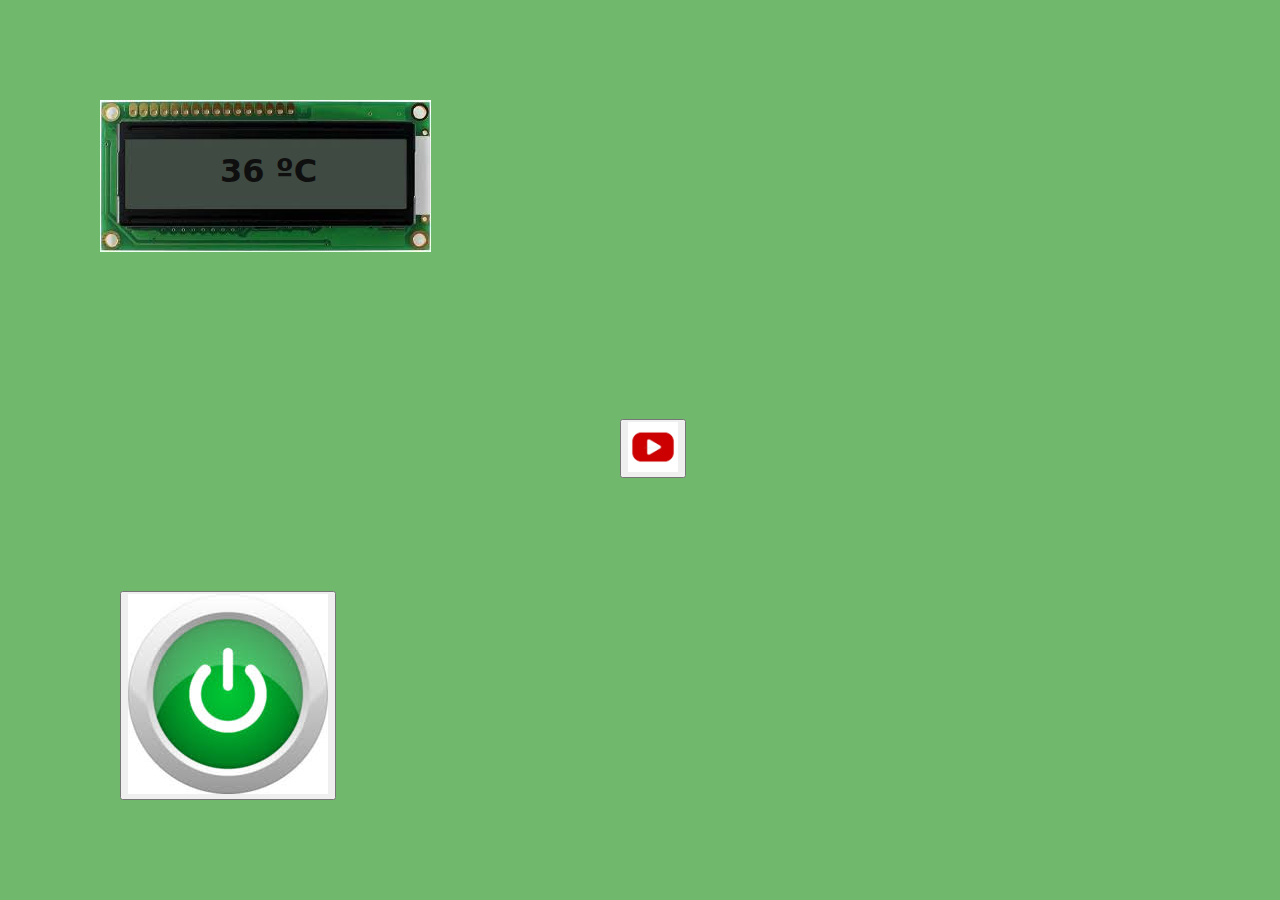
==== index.html @ 8ad8d430 "init commit" ====
<!DOCTYPE html>
<html lang="es">

<head>
    <meta charset="UTF-8" />
    <meta name="viewport" content="width=device-width, initial-scale=1.0" />
    <meta name="Autor" content="David Martinez" />
    <title>Control WEB</title>
    <link rel="stylesheet" href="./CSS/estilos.css">
    <script src="./JavaScript/funciones.js"></script>
</head>

<body onload="generarTemperatura();">
    <div class="divmain">
        <div class="divmaintemp">
            <img src="./imagenes/display.jpg" />
            <h2 id="temperatura">
                <script>setInterval(generarTemperatura, 5000)</script>
            </h2>
        </div>
        <div class="repvideo">
            <iframe width="560" height="315" src="https://www.youtube.com/embed/ouNrlys4mhc?si=4UXOEywHt7BVddYJ"
                title="YouTube video player" frameborder="0"
                allow="accelerometer; autoplay; clipboard-write; encrypted-media; gyroscope; picture-in-picture; web-share"
                allowfullscreen></iframe>
            <div id="botonesReproductor">
                <button><img src="./imagenes/botonVideo.png" width="50" height="50"></button>
            </div>
        </div>
        <div class="divBotones">
            <button id="boton" onclick="cambiarImagen()"><img id="miboton" src="./imagenes/boton1.jpg" /></button>
        </div>
    </div>
    



</body>

</html>
---- CSS/estilos.css ----
/*? Archivo de estilos css */

body {
    background-color: #70b86c; /* Color de fondo claro */
    margin: 0; /* Elimina el margen predeterminado del cuerpo */
    padding: 0; /* Elimina el relleno predeterminado del cuerpo */
}


.divmain {
    position: absolute;
    top: 50px;
    bottom: 50px;
    right: 50px;
    left: 50px;
}

.divmaintemp {
    position: absolute;
    top: 50px;
    left: 50px;
}

.repvideo{
    position: absolute;
    top: 50px;
    right: 50px;
}

.divBotones{
    position: absolute;
    bottom: 50px;
    left: 70px;
}

/* estilos para id */

#temperatura{

    font-family:system-ui, -apple-system, BlinkMacSystemFont, 'Segoe UI', Roboto, Oxygen, Ubuntu, Cantarell, 'Open Sans', 'Helvetica Neue', sans-serif;
    font-size:xx-large;
    color: rgb(15, 15, 15);
    position: absolute;
    top: 25px;
    left: 120px;
}

#botonReproductor{
    position: absolute;
    bottom: -50px;
    right: 150;
}
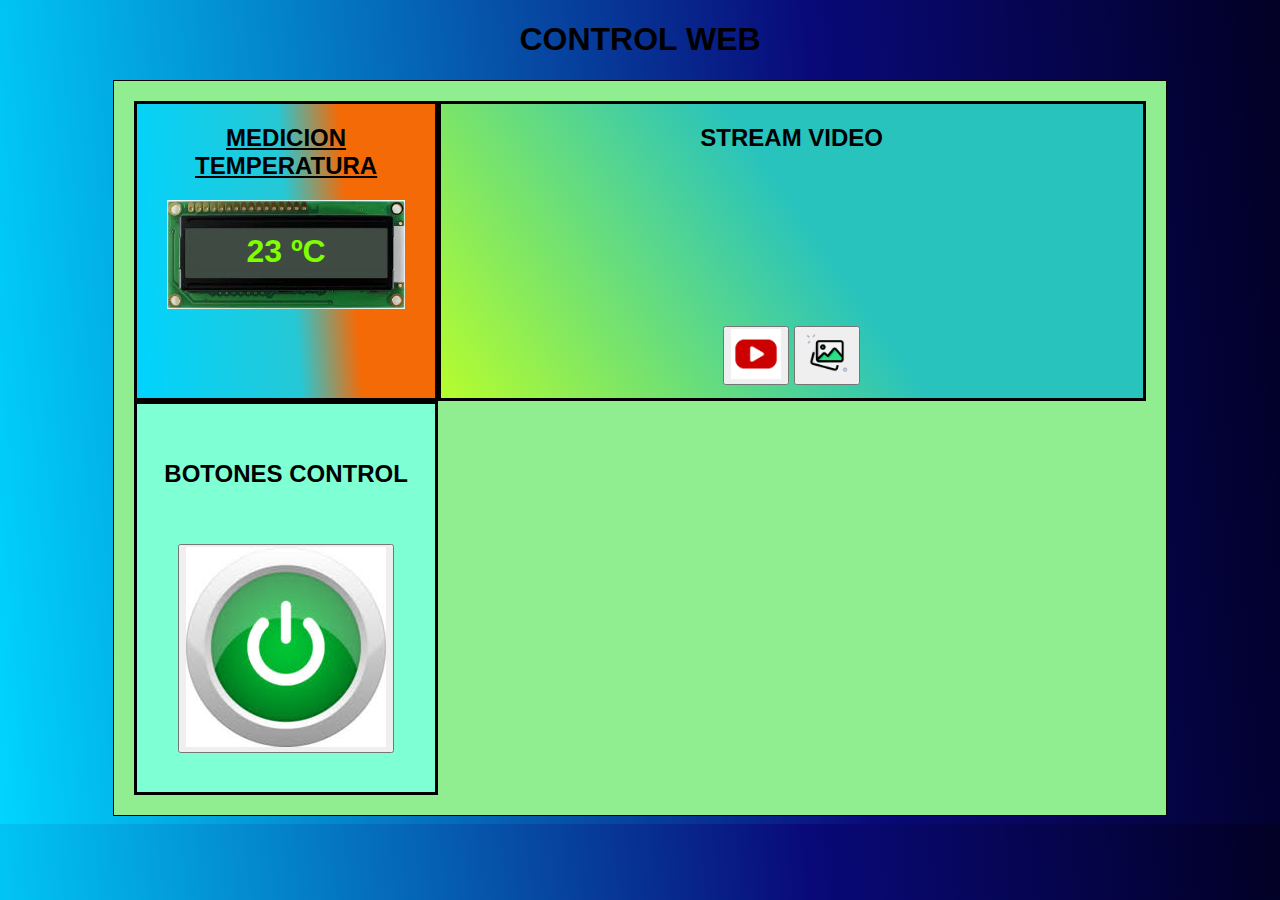
==== commit 06723bf7: "grid commit" ====
--- a/index.html
+++ b/index.html
@@ -2,39 +2,66 @@
 <html lang="es">
 
 <head>
-    <meta charset="UTF-8" />
-    <meta name="viewport" content="width=device-width, initial-scale=1.0" />
+    <meta charset="UTF-8">
+    <meta name="viewport" content="width=device-width, initial-scale=1.0">
     <meta name="Autor" content="David Martinez" />
     <title>Control WEB</title>
-    <link rel="stylesheet" href="./CSS/estilos.css">
+    <link rel="stylesheet" href="./CSS/estilos.css" />
     <script src="./JavaScript/funciones.js"></script>
 </head>
 
 <body onload="generarTemperatura();">
-    <div class="divmain">
-        <div class="divmaintemp">
-            <img src="./imagenes/display.jpg" />
-            <h2 id="temperatura">
-                <script>setInterval(generarTemperatura, 5000)</script>
-            </h2>
-        </div>
-        <div class="repvideo">
-            <iframe width="560" height="315" src="https://www.youtube.com/embed/ouNrlys4mhc?si=4UXOEywHt7BVddYJ"
-                title="YouTube video player" frameborder="0"
-                allow="accelerometer; autoplay; clipboard-write; encrypted-media; gyroscope; picture-in-picture; web-share"
-                allowfullscreen></iframe>
-            <div id="botonesReproductor">
-                <button><img src="./imagenes/botonVideo.png" width="50" height="50"></button>
+    <div class="titulo">
+        <h1>CONTROL WEB</h1>
+    </div>
+
+    <section class="grid-layout">
+
+        <div class="cajaTemperatura">
+            <h2>MEDICION TEMPERATURA</h2>
+            <!--? DISPLAY TEMPERATURA -->
+            <div>
+                <img id="display" src="./imagenes/display.jpg">
+                <h3 id="temperatura">
+                    <script>
+                        setInterval(generarTemperatura, 5000);
+                    </script>
+                </h3>
             </div>
         </div>
-        <div class="divBotones">
-            <button id="boton" onclick="cambiarImagen()"><img id="miboton" src="./imagenes/boton1.jpg" /></button>
+
+
+        <div class="cajaStream">
+            <h2>STREAM VIDEO</h2>
+            <div>
+                <iframe width="60%" height="50%" src="https://www.youtube.com/embed/ouNrlys4mhc?si=4UXOEywHt7BVddYJ"
+                    title="YouTube video player" frameborder="0"
+                    allow="accelerometer; autoplay; clipboard-write; encrypted-media; gyroscope; picture-in-picture; web-share"
+                    allowfullscreen></iframe>
+            </div>
+            <div>
+                <button>
+                    <img src="./imagenes/botonVideo.png" alt="Boton icono de youtube" width="50" height="50" />
+                </button>
+                <button id="botonimagen">
+                    <img src="./imagenes/boton_imagen.png" alt="Boton icono de imagen" width="50" height="50" />
+                </button>
+            </div>
         </div>
-    </div>
-    
 
 
 
+
+
+
+
+        <div class="caja">
+            <h2>BOTONES CONTROL</h2>
+            <button id="boton" onclick="cambiarImagen()">
+                <img id="miboton" src="./imagenes/boton1.jpg" />
+            </button>
+        </div>
+    </section>
 </body>
 
 </html>--- a/CSS/estilos.css
+++ b/CSS/estilos.css
@@ -1,55 +1,84 @@
-/*? Archivo de estilos css */
+/* Hoja de estilos para index.html */
+
+/*? etiquetas HTML */
+
+/* #956bd8, #19dd81); */
 
 body {
-    background-color: #70b86c; /* Color de fondo claro */
-    margin: 0; /* Elimina el margen predeterminado del cuerpo */
-    padding: 0; /* Elimina el relleno predeterminado del cuerpo */
+    background: rgb(2, 0, 36);
+    background: linear-gradient(
+        265deg,
+        rgba(2, 0, 36, 1) 0%,
+        rgba(9, 9, 121, 1) 35%,
+        rgba(0, 212, 255, 1) 100%
+    );
+    font-family: Arial, Helvetica, sans-serif;
+    text-align: center;
 }
 
+/*! clases (.) (class) */
 
-.divmain {
-    position: absolute;
-    top: 50px;
-    bottom: 50px;
-    right: 50px;
-    left: 50px;
+.grid-layout {
+    display: grid;
+    grid-template-columns: 30% auto;
+    grid-template-rows: 300px auto;
+    width: 80%;
+    height: 90%;
+    margin: 0 auto;
+    border: 1px solid black;
+    background-color: lightgreen;
+    padding: 20px;
 }
 
-.divmaintemp {
-    position: absolute;
-    top: 50px;
-    left: 50px;
+.cajaTemperatura {
+    position: relative; /*hace que podamos colocar el texto de forma relativa a este contenedor */
+    background: rgb(244, 106, 7);
+    background: linear-gradient(
+        265deg,
+        rgba(244, 106, 7, 1) 30%,
+        rgba(38, 200, 213, 1) 49%,
+        rgba(0, 212, 255, 1) 100%
+    );
+    border: 3px solid black;
 }
 
-.repvideo{
-    position: absolute;
-    top: 50px;
-    right: 50px;
+.cajaTemperatura h2 {
+    color: black;
+    text-decoration: underline;
 }
 
-.divBotones{
-    position: absolute;
-    bottom: 50px;
-    left: 70px;
+.cajaTemperatura img {
+    width: 80%;
+    height: auto;
 }
 
-/* estilos para id */
-
-#temperatura{
-
-    font-family:system-ui, -apple-system, BlinkMacSystemFont, 'Segoe UI', Roboto, Oxygen, Ubuntu, Cantarell, 'Open Sans', 'Helvetica Neue', sans-serif;
-    font-size:xx-large;
-    color: rgb(15, 15, 15);
-    position: absolute;
-    top: 25px;
-    left: 120px;
+.cajaStream {
+    background: rgb(40, 195, 189);
+    background: linear-gradient(
+        235deg,
+        rgba(40, 195, 189, 1) 46%,
+        rgba(182, 253, 45, 1) 100%
+    );
+    border: 3px solid black;
 }
 
-#botonReproductor{
-    position: absolute;
-    bottom: -50px;
-    right: 150;
+.caja {
+    background-color: aquamarine;
+    border: 3px solid black;
+    text-align: center;
+    line-height: 100px;
 }
 
+/** id (#) */
 
-
+#temperatura {
+    position: absolute; /* Establece la posición absoluta para el h3 */
+    top: 50%; /* Centra verticalmente */
+    left: 50%; /* Centra horizontalmente */
+    transform: translate(-50%, -50%); /* Centra exactamente el contenido */
+    margin: 0; /* Elimina el margen predeterminado */
+    font-size: 3vw; /* Tamaño de fuente relativo al ancho de la ventana */
+    font-family: Impact, Haettenschweiler, "Arial Narrow Bold", sans-serif;
+    font-size: xx-large;
+    color: chartreuse;
+}
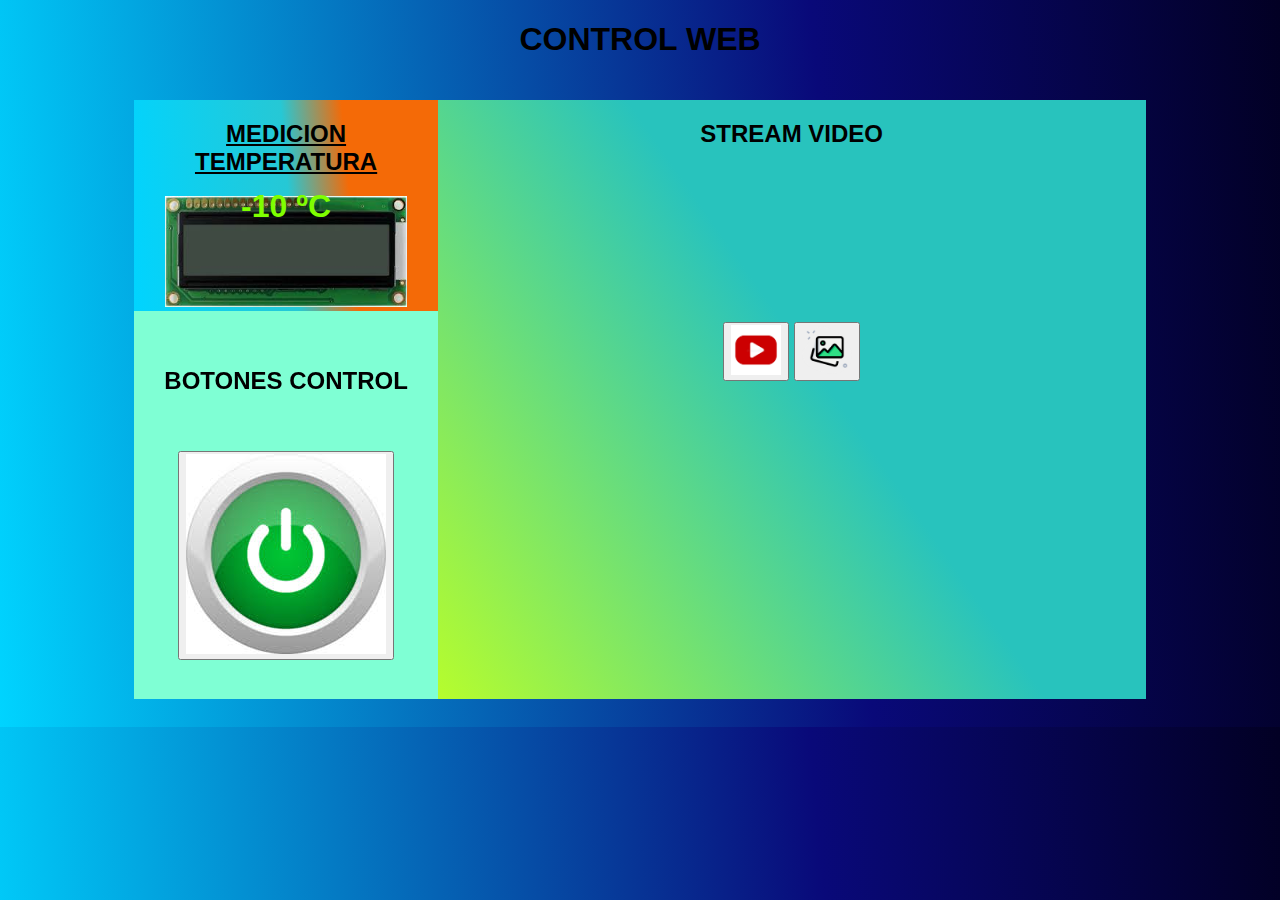
==== commit 9b1d906e: "commit antes cambio video" ====
--- a/index.html
+++ b/index.html
@@ -34,7 +34,7 @@
         <div class="cajaStream">
             <h2>STREAM VIDEO</h2>
             <div>
-                <iframe width="60%" height="50%" src="https://www.youtube.com/embed/ouNrlys4mhc?si=4UXOEywHt7BVddYJ"
+                <iframe width="80%" height="80%" src="https://www.youtube.com/embed/ouNrlys4mhc?si=4UXOEywHt7BVddYJ"
                     title="YouTube video player" frameborder="0"
                     allow="accelerometer; autoplay; clipboard-write; encrypted-media; gyroscope; picture-in-picture; web-share"
                     allowfullscreen></iframe>
--- a/CSS/estilos.css
+++ b/CSS/estilos.css
@@ -21,12 +21,10 @@
 .grid-layout {
     display: grid;
     grid-template-columns: 30% auto;
-    grid-template-rows: 300px auto;
+    grid-template-rows: auto auto;
     width: 80%;
     height: 90%;
     margin: 0 auto;
-    border: 1px solid black;
-    background-color: lightgreen;
     padding: 20px;
 }
 
@@ -39,7 +37,7 @@
         rgba(38, 200, 213, 1) 49%,
         rgba(0, 212, 255, 1) 100%
     );
-    border: 3px solid black;
+    /* border: 3px solid black; */
 }
 
 .cajaTemperatura h2 {
@@ -59,12 +57,14 @@
         rgba(40, 195, 189, 1) 46%,
         rgba(182, 253, 45, 1) 100%
     );
-    border: 3px solid black;
+    grid-column: 2/3;
+    grid-row: 1/3;
+    /* border: 3px solid black; */
 }
 
 .caja {
     background-color: aquamarine;
-    border: 3px solid black;
+    /* border: 3px solid black; */
     text-align: center;
     line-height: 100px;
 }
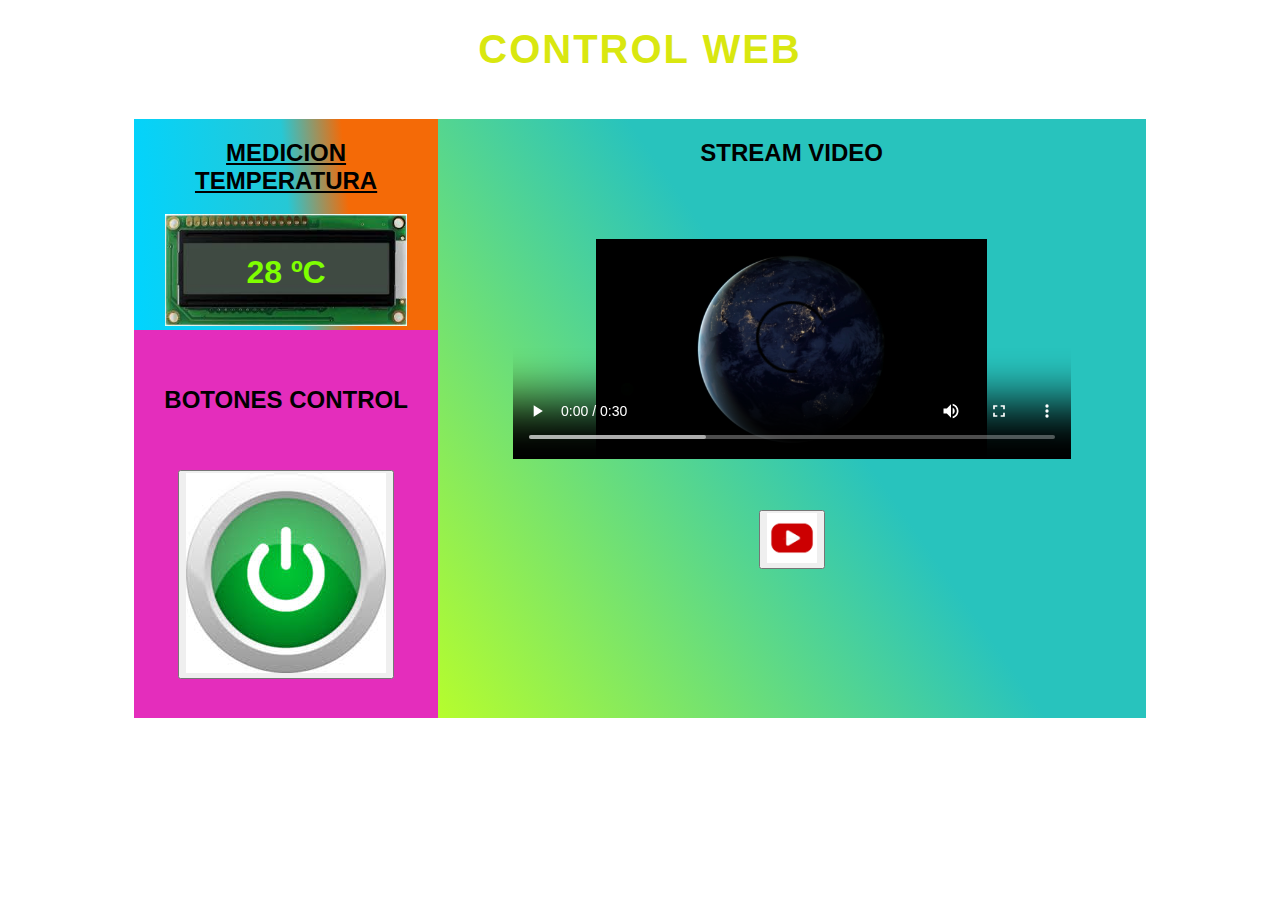
==== commit 441250ec: "funcionalidad basica index ok" ====
--- a/index.html
+++ b/index.html
@@ -20,7 +20,7 @@
         <div class="cajaTemperatura">
             <h2>MEDICION TEMPERATURA</h2>
             <!--? DISPLAY TEMPERATURA -->
-            <div>
+            <div id="displayTemperatura">
                 <img id="display" src="./imagenes/display.jpg">
                 <h3 id="temperatura">
                     <script>
@@ -30,21 +30,18 @@
             </div>
         </div>
 
-
         <div class="cajaStream">
             <h2>STREAM VIDEO</h2>
-            <div>
-                <iframe width="80%" height="80%" src="https://www.youtube.com/embed/ouNrlys4mhc?si=4UXOEywHt7BVddYJ"
-                    title="YouTube video player" frameborder="0"
-                    allow="accelerometer; autoplay; clipboard-write; encrypted-media; gyroscope; picture-in-picture; web-share"
-                    allowfullscreen></iframe>
+            <div id="media-container">
+                <video controls width="80%" height="70%" id="video-player">
+                    <source src="./video/file_example_MP4_640_3MG.mp4" type="video/mp4">
+                    Tu navegador no admite la etiqueta de video.
+                </video>
+                <img id="image-player" src="./imagenes/I need an image to be displayed when the video is .jpg" alt="Imagen">
             </div>
             <div>
-                <button>
+                <button id="toggle-media" onclick="toggleStream()">
                     <img src="./imagenes/botonVideo.png" alt="Boton icono de youtube" width="50" height="50" />
-                </button>
-                <button id="botonimagen">
-                    <img src="./imagenes/boton_imagen.png" alt="Boton icono de imagen" width="50" height="50" />
                 </button>
             </div>
         </div>
@@ -54,8 +51,7 @@
 
 
 
-
-        <div class="caja">
+        <div class="cajaControl">
             <h2>BOTONES CONTROL</h2>
             <button id="boton" onclick="cambiarImagen()">
                 <img id="miboton" src="./imagenes/boton1.jpg" />
--- a/CSS/estilos.css
+++ b/CSS/estilos.css
@@ -5,18 +5,21 @@
 /* #956bd8, #19dd81); */
 
 body {
-    background: rgb(2, 0, 36);
-    background: linear-gradient(
-        265deg,
-        rgba(2, 0, 36, 1) 0%,
-        rgba(9, 9, 121, 1) 35%,
-        rgba(0, 212, 255, 1) 100%
-    );
+    background-image: url(../imagenes/alexandre-debieve-FO7JIlwjOtU-unsplash\ \(1\).jpg);
+    background-size: cover;
     font-family: Arial, Helvetica, sans-serif;
     text-align: center;
 }
 
 /*! clases (.) (class) */
+
+.titulo h1 {
+    font-family: "Arial Black", Arial, sans-serif; /* Selecciona una fuente llamativa */
+    font-size: 2.5em; /* Tamaño de la fuente */
+    color: #d9e710; /* Color del texto */
+    text-transform: uppercase; /* Convierte el texto a mayúsculas */
+    letter-spacing: 2px; /* Espaciado entre letras */
+}
 
 .grid-layout {
     display: grid;
@@ -62,8 +65,8 @@
     /* border: 3px solid black; */
 }
 
-.caja {
-    background-color: aquamarine;
+.cajaControl {
+    background-color: rgb(228, 45, 188);
     /* border: 3px solid black; */
     text-align: center;
     line-height: 100px;
@@ -71,14 +74,37 @@
 
 /** id (#) */
 
+#displayTemperatura {
+    position: relative;
+}
+
+#display {
+    position: relative; /* Establece la posición relativa para la imagen */
+    max-width: 80%; /* Ajusta el tamaño máximo de la imagen */
+    max-height: auto; /* Ajusta la altura máxima de la imagen */
+    z-index: 0; /* Asegura que la imagen esté detrás del texto */
+}
+
 #temperatura {
-    position: absolute; /* Establece la posición absoluta para el h3 */
-    top: 50%; /* Centra verticalmente */
-    left: 50%; /* Centra horizontalmente */
+    position: absolute; /* Establece la posición absoluta para el texto de la temperatura */
+    top: 50%; /* Coloca el texto en el centro vertical */
+    left: 50%; /* Coloca el texto en el centro horizontal */
     transform: translate(-50%, -50%); /* Centra exactamente el contenido */
     margin: 0; /* Elimina el margen predeterminado */
-    font-size: 3vw; /* Tamaño de fuente relativo al ancho de la ventana */
     font-family: Impact, Haettenschweiler, "Arial Narrow Bold", sans-serif;
     font-size: xx-large;
     color: chartreuse;
+    z-index: 1; /* Asegura que el texto esté sobre la imagen */
 }
+
+#media-container {
+    display: grid;
+    place-items: center;
+    padding: 5px;
+}
+
+#image-player {
+    display: none;
+    width: 300px;
+    height: 450px;
+}
